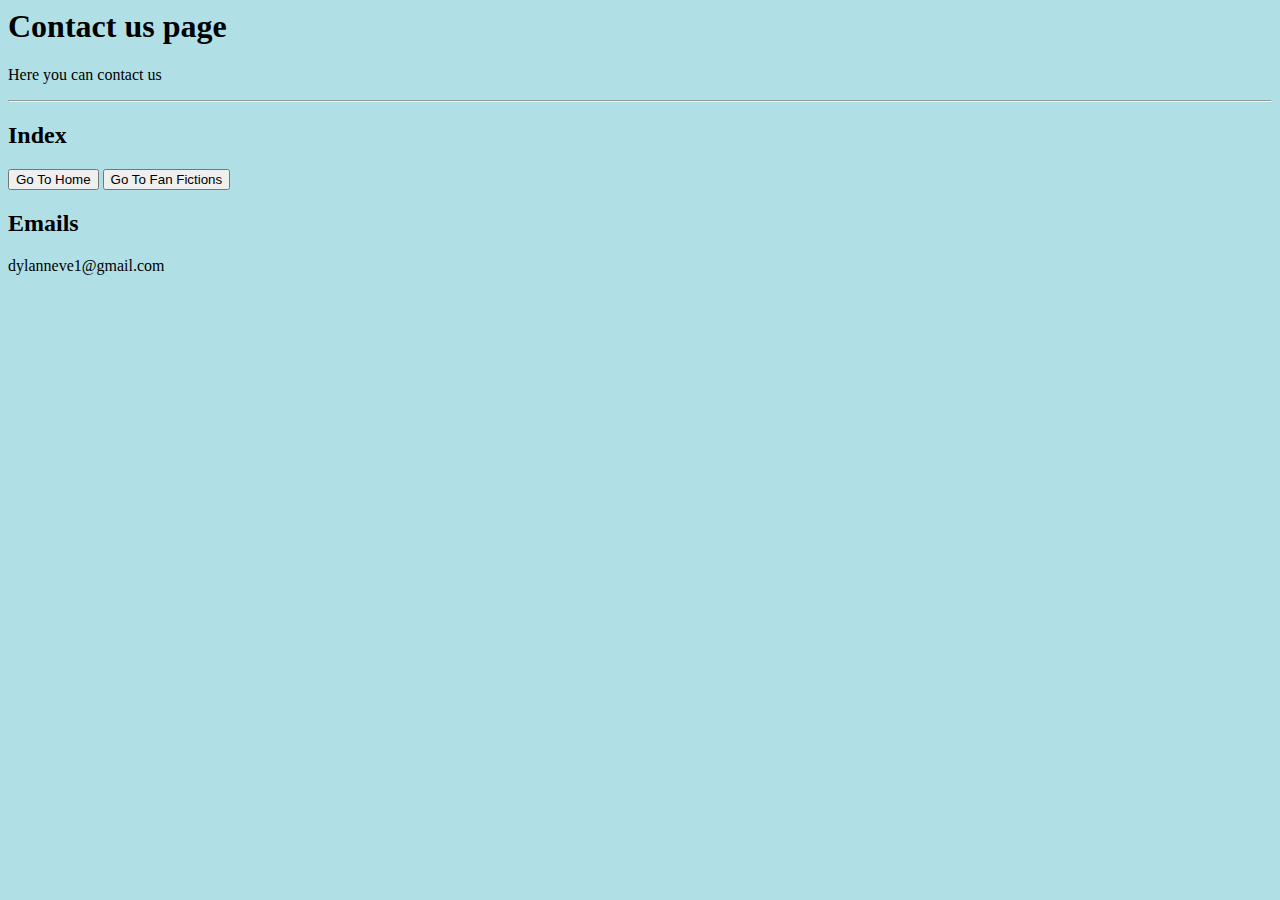
==== contacts.html @ f2bcf5be "Update contact us" ====
<html>

  <head>
  <title>Contact us</title>
  </head>
  
  <body style="background-color:powderblue;">
  <h1>Contact us page</h1>
  <p>Here you can contact us</p>
  <hr>
  
  <h2>Index</h2>
  <a href="index.html"><button>Go To Home</button></a>
  <a href="fictions.html"><button>Go To Fan Fictions</button></a>
  <br>
  
  <h2>Emails</h2>
  <p>dylanneve1@gmail.com</p>
  </body>

</html>
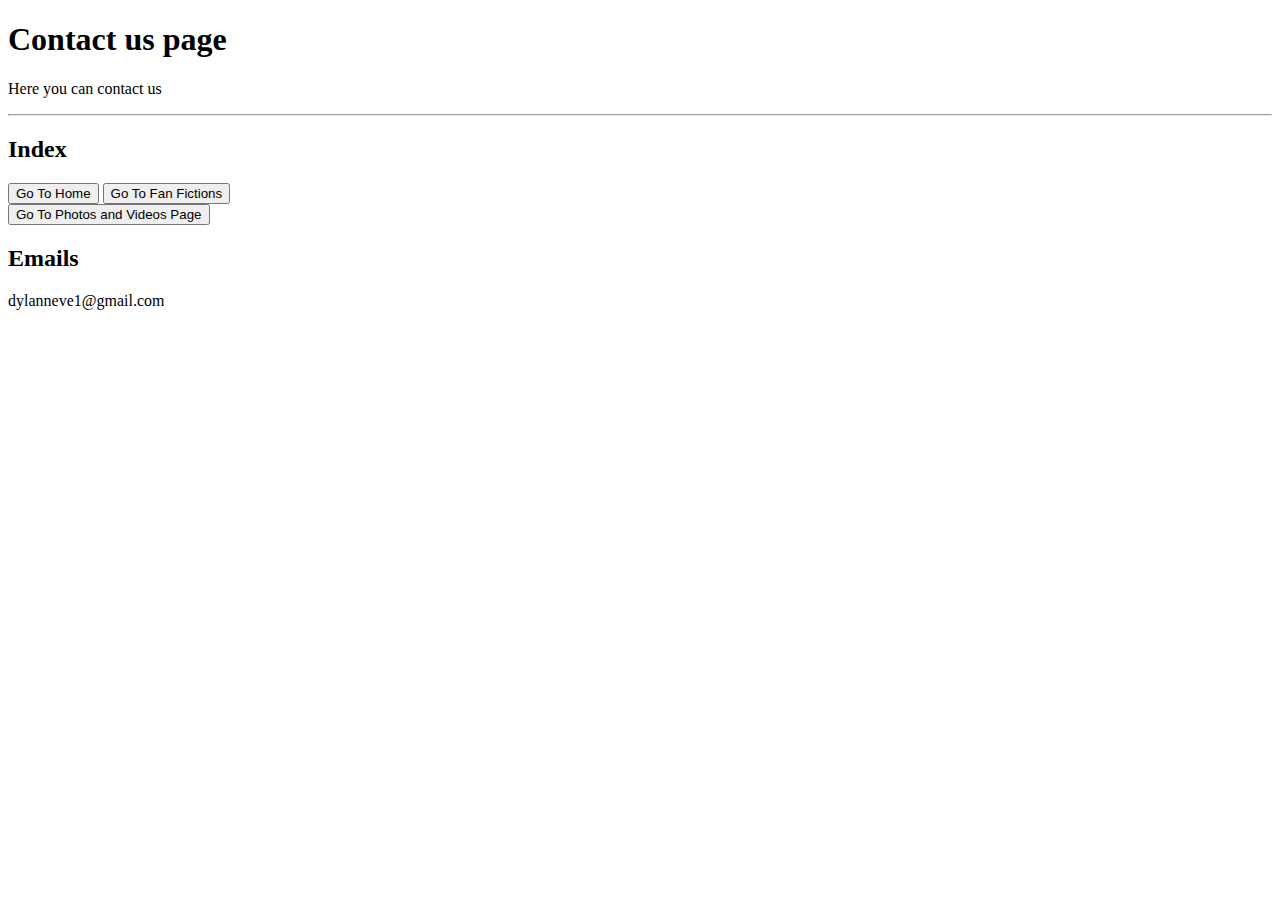
==== commit f5c2f43e: "Start add CSS" ====
--- a/contacts.html
+++ b/contacts.html
@@ -1,10 +1,12 @@
+<!DOCTYPE html>
 <html>
 
   <head>
   <title>Contact us</title>
+  <link rel="stylesheet" type="text/css" href="mystyle.css">
   </head>
   
-  <body style="background-color:powderblue;">
+  <body>
   <h1>Contact us page</h1>
   <p>Here you can contact us</p>
   <hr>
@@ -13,9 +15,11 @@
   <a href="index.html"><button>Go To Home</button></a>
   <a href="fictions.html"><button>Go To Fan Fictions</button></a>
   <br>
+	<a href="media.html"><button>Go To Photos and Videos Page</button></a>
+  <br>
   
   <h2>Emails</h2>
   <p>dylanneve1@gmail.com</p>
   </body>
 
-</html>+</html>
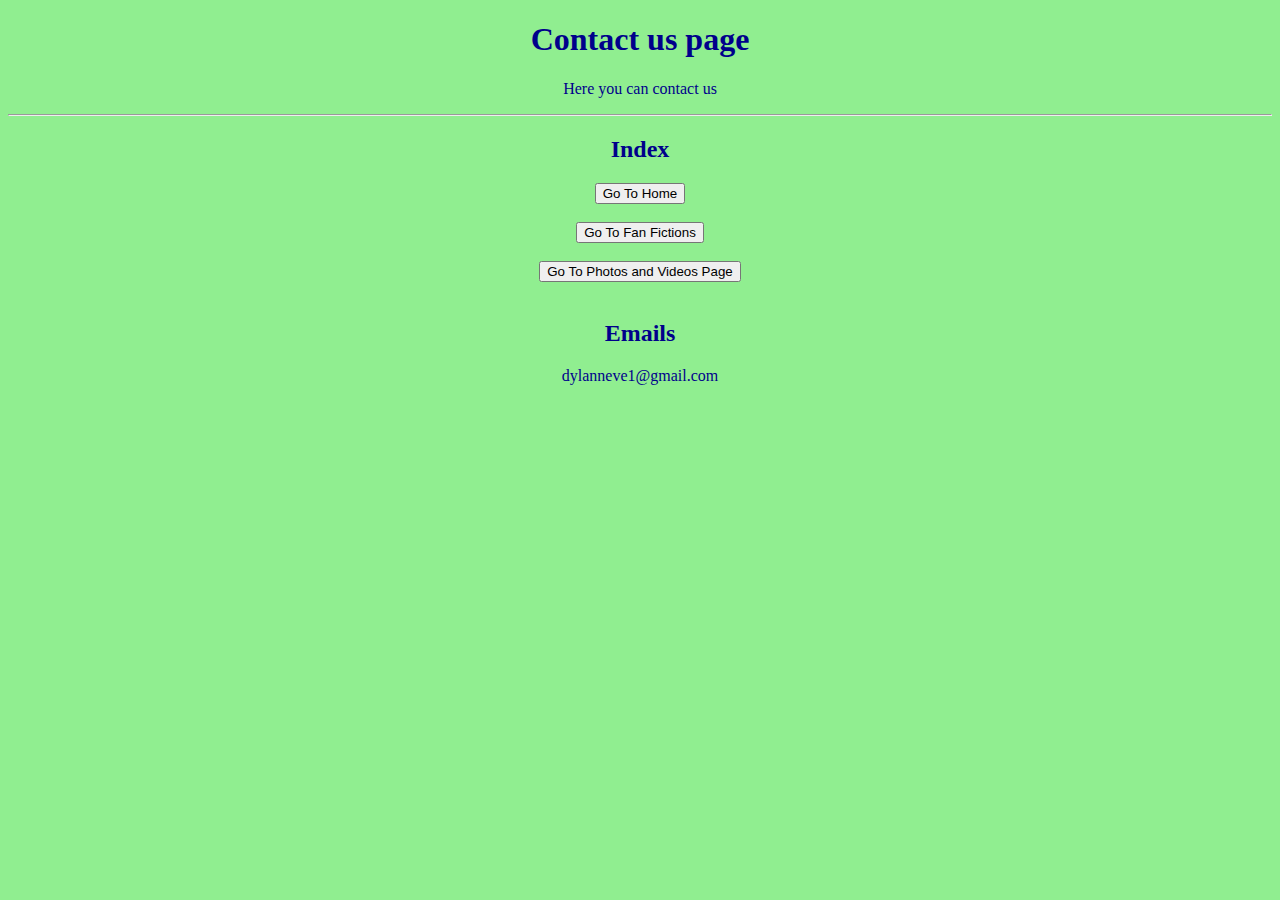
==== commit d0660d77: "Finish first CSS" ====
--- a/contacts.html
+++ b/contacts.html
@@ -6,16 +6,45 @@
   <link rel="stylesheet" type="text/css" href="mystyle.css">
   </head>
   
+  <style>
+  p {
+    text-align: center;
+    color: darkblue;
+  } 
+  body {
+    background-color: lightgreen;
+  }
+  h1 {
+     text-align: center;
+	 color: darkblue;
+  }
+  h2 {
+     text-align: center;
+	 color: darkblue;
+  }
+  button {
+     text-align: center;
+  }
+  div {
+    border: 1px solid black;
+    padding: 10px;
+    width: 200px;
+    height: 200px;
+    text-align: justify;
+  }
+  </style>
+  
   <body>
   <h1>Contact us page</h1>
   <p>Here you can contact us</p>
   <hr>
   
   <h2>Index</h2>
-  <a href="index.html"><button>Go To Home</button></a>
-  <a href="fictions.html"><button>Go To Fan Fictions</button></a>
+  <center><a href="index.html"><button>Go To Home</button></a></center>
   <br>
-	<a href="media.html"><button>Go To Photos and Videos Page</button></a>
+  <center><a href="fictions.html"><button>Go To Fan Fictions</button></a></center>
+  <br>
+  <center><a href="media.html"><button>Go To Photos and Videos Page</button></a></center>
   <br>
   
   <h2>Emails</h2>
